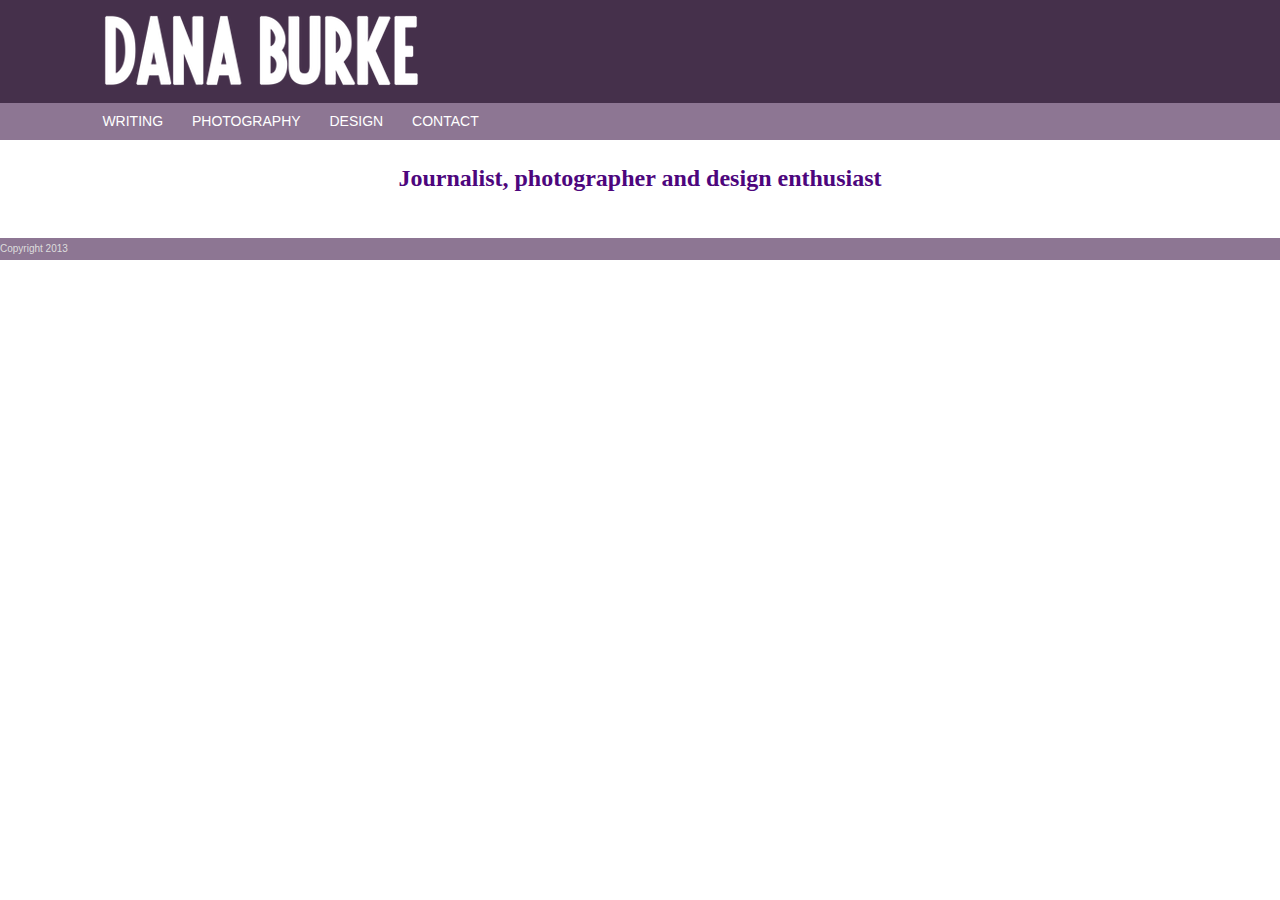
==== contact.html @ 3ea414c6 "updated porportions" ====
<!DOCTYPE html>
<html>
    <head>
        <title>Dana Burke</title>
        <meta http-equiv="Content-Type" content="text/html; charset=UTF-8" />
        <link rel="stylesheet" href="css/base.css" />
    </head>
    <body>
         <header>
             <h1><a href="index.html"><img src="images/name_white.png" alt="DanaBurke"/></a></h1>

             
<nav>
    <a href="writing.html">Writing</a>
    <a href="photography.html">Photography</a>
    <a href="design.html">Design</a>
    <a href="contact.html">Contact</a>
        </nav>
        </header>
        
<article>
            <h1>Journalist, photographer and design enthusiast</h1>
        </article>
        <footer>
            <p>Copyright 2013</p>
        </footer>
    </body>
</html>
---- css/base.css ----
* {
    box-sizing: border-box;
      margin: 0;
    padding: 0;
}


header {
    background-color: #45304b;
    color: #ffffff;
    height: 105px;
}

header h1 {
    margin: 0 0 10px 0;
    padding: 12px 0px 0px 8%; /* TRouBLe */
}

header nav {
    float: left;
    font-family: helvetica, arial, sans-serif;
    font-size: 14px;
    text-transform:uppercase;
    background-color: #8d7693;
    color: #ffffff;
    height: 30px;
    width: 100%;
    margin: 0 0 10px 0;
    padding: 10px 10px 27px 8%;
}

header a {
    color: #ffffff;
    margin-right: 25px;
    text-decoration: none;
}

header a:hover {
    height: 30px;
    color: #FFF0F5;
}

header a:active {
    text-decoration: underline;
}

body {
    clear: both;
    font-size: 12px;
}

p {
    font-family: helvetica, arial, sans-serif;
    line-height: 22px;
    margin-bottom: 12px;
}

article {
    clear: both;
    padding: 0 10px 0 10px;
    margin: 2% 8% 2% 8%;
}

article h1 {
     font-size: 24px;
    color:#4D067D;
    padding-top:15px;
    padding-bottom: 20px;
    text-align: center;
}

article img {
    border: 0px solid #ffffff;
    padding-right: 4%;
    padding-bottom: 2%;
    float: left;
}

footer {
    font-family: helvetica, arial, sans-serif;
    font-size: 10px;
    background-color: #8d7693;
    color: #dddddd;
    width: 100%;
    margin-bottom: -16px;
}
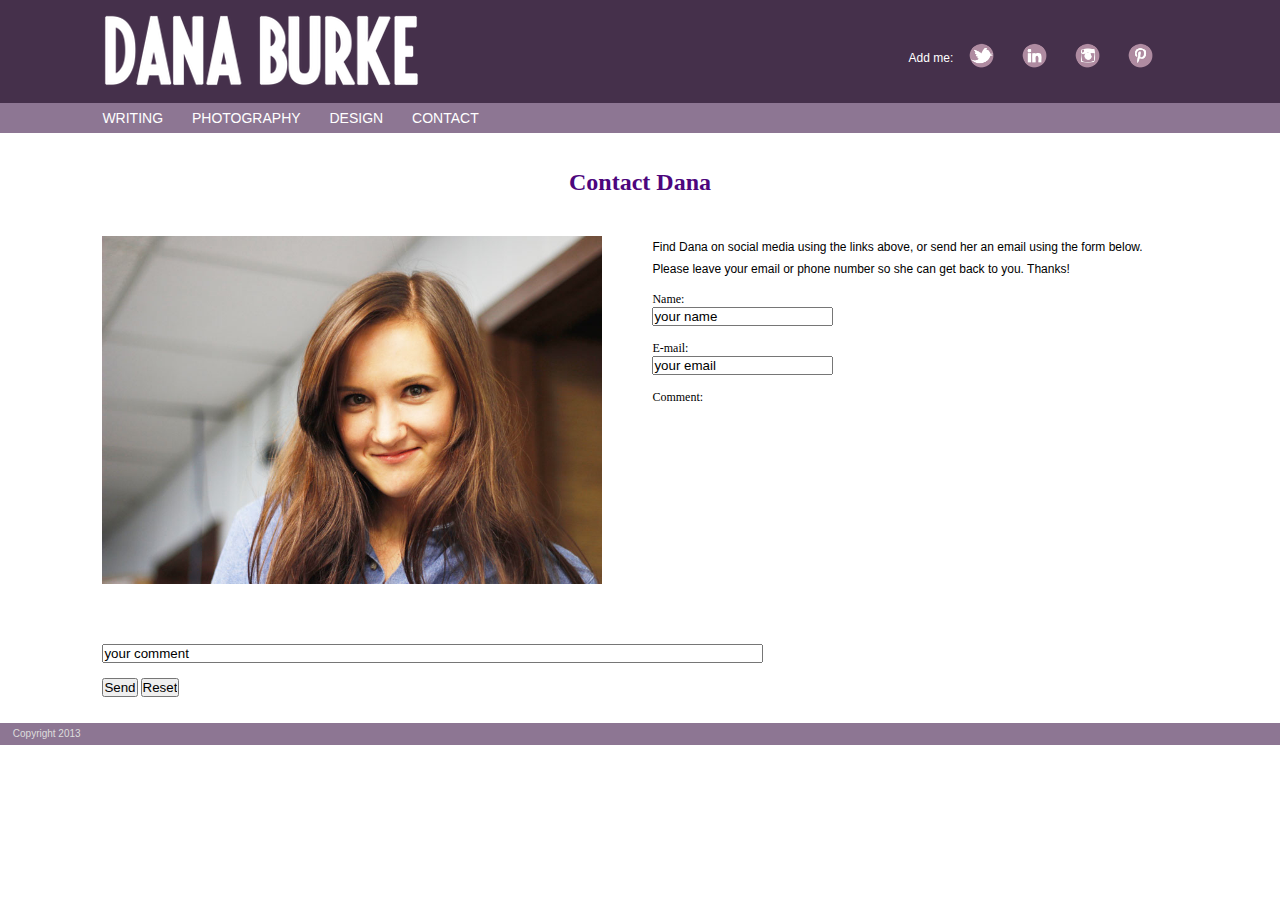
==== commit 99c0d127: "updated contact" ====
--- a/contact.html
+++ b/contact.html
@@ -6,10 +6,17 @@
         <link rel="stylesheet" href="css/base.css" />
     </head>
     <body>
-         <header>
-             <h1><a href="index.html"><img src="images/name_white.png" alt="DanaBurke"/></a></h1>
+<header>
+        <div id="social">
+            <p>Add me:</p>
+            <a href="http://www.twitter.com/dana_burke"><img src="images/twitter.png" alt="Twitter"/></a>
+            <a href="http://www.linkedin.com/in/danamburke/"><img src="images/linkedin.png" alt="LinkedIn"/></a>
+            <a href="http://www.instagram.com/dana_burke"><img src="images/instagram.png" alt="Instagram"/></a>
+            <a href="http://www.pinterest.com/danaburke"><img src="images/pinterest.png" alt="Pinterest"/></a>
+             </div>
+             
+             <h1><a href="index.html"><img src="images/name_white.png" alt="Dana Burke"/></a></h1>
 
-             
 <nav>
     <a href="writing.html">Writing</a>
     <a href="photography.html">Photography</a>
@@ -19,7 +26,22 @@
         </header>
         
 <article>
-            <h1>Journalist, photographer and design enthusiast</h1>
+            <h1>Contact Dana</h1>
+    <div id="contact">
+     <img alt="Dana Burke" src="images/contact.jpg" />
+      <p>Find Dana on social media using the links above, or send her an email using the form below. Please leave your email or phone number so she can get back to you. Thanks!</p>
+<form action="MAILTO:dana@danaburke.com" method="post" enctype="text/plain">
+Name:<br>
+<input type="text" name="name" value="your name"><br><br>
+E-mail:<br>
+<input type="text" name="mail" value="your email"><br><br>
+Comment:<br>
+<input type="text" name="comment" value="your comment" size="80"><br><br>
+<input type="submit" value="Send">
+<input type="reset" value="Reset">
+</form>
+        </div>
+    
         </article>
         <footer>
             <p>Copyright 2013</p>
--- a/css/base.css
+++ b/css/base.css
@@ -9,24 +9,40 @@
     background-color: #45304b;
     color: #ffffff;
     height: 105px;
+    margin-bottom: 50px;
 }
 
 header h1 {
     margin: 0 0 10px 0;
-    padding: 12px 0px 0px 8%; /* TRouBLe */
+    padding: 12px 8% 0px 8%; /* TRouBLe */
+}
+
+#social {
+    float: right;
+    margin-right: 8%;
+}
+
+#social p{
+    font-family: helvetica, arial, sans-serif;
+    font-size: 12px;
+    padding: 15px 0 0 0px;
+    margin: 32px 20px -20px -60px;
+}
+
+#social img{
+    width: 25px;
+    margin: -6px 0 0 0px;
 }
 
 header nav {
-    float: left;
+    clear: both;
     font-family: helvetica, arial, sans-serif;
     font-size: 14px;
     text-transform:uppercase;
     background-color: #8d7693;
     color: #ffffff;
     height: 30px;
-    width: 100%;
-    margin: 0 0 10px 0;
-    padding: 10px 10px 27px 8%;
+    padding: 7px 0 0 8%;
 }
 
 header a {
@@ -36,7 +52,6 @@
 }
 
 header a:hover {
-    height: 30px;
     color: #FFF0F5;
 }
 
@@ -45,7 +60,6 @@
 }
 
 body {
-    clear: both;
     font-size: 12px;
 }
 
@@ -57,14 +71,12 @@
 
 article {
     clear: both;
-    padding: 0 10px 0 10px;
-    margin: 2% 8% 2% 8%;
+    margin: 5% 8% 2% 8%;
 }
 
 article h1 {
      font-size: 24px;
     color:#4D067D;
-    padding-top:15px;
     padding-bottom: 20px;
     text-align: center;
 }
@@ -76,11 +88,22 @@
     float: left;
 }
 
+#contact img{
+    width: 550px;
+    padding-bottom: 60px;
+    padding-right: 50px;
+}
+
+#contact {
+padding-top: 20px;
+}
+
 footer {
+    clear: both;
+    margin-bottom: -16px;
     font-family: helvetica, arial, sans-serif;
     font-size: 10px;
     background-color: #8d7693;
     color: #dddddd;
-    width: 100%;
-    margin-bottom: -16px;
+    padding-left: 1%;
 }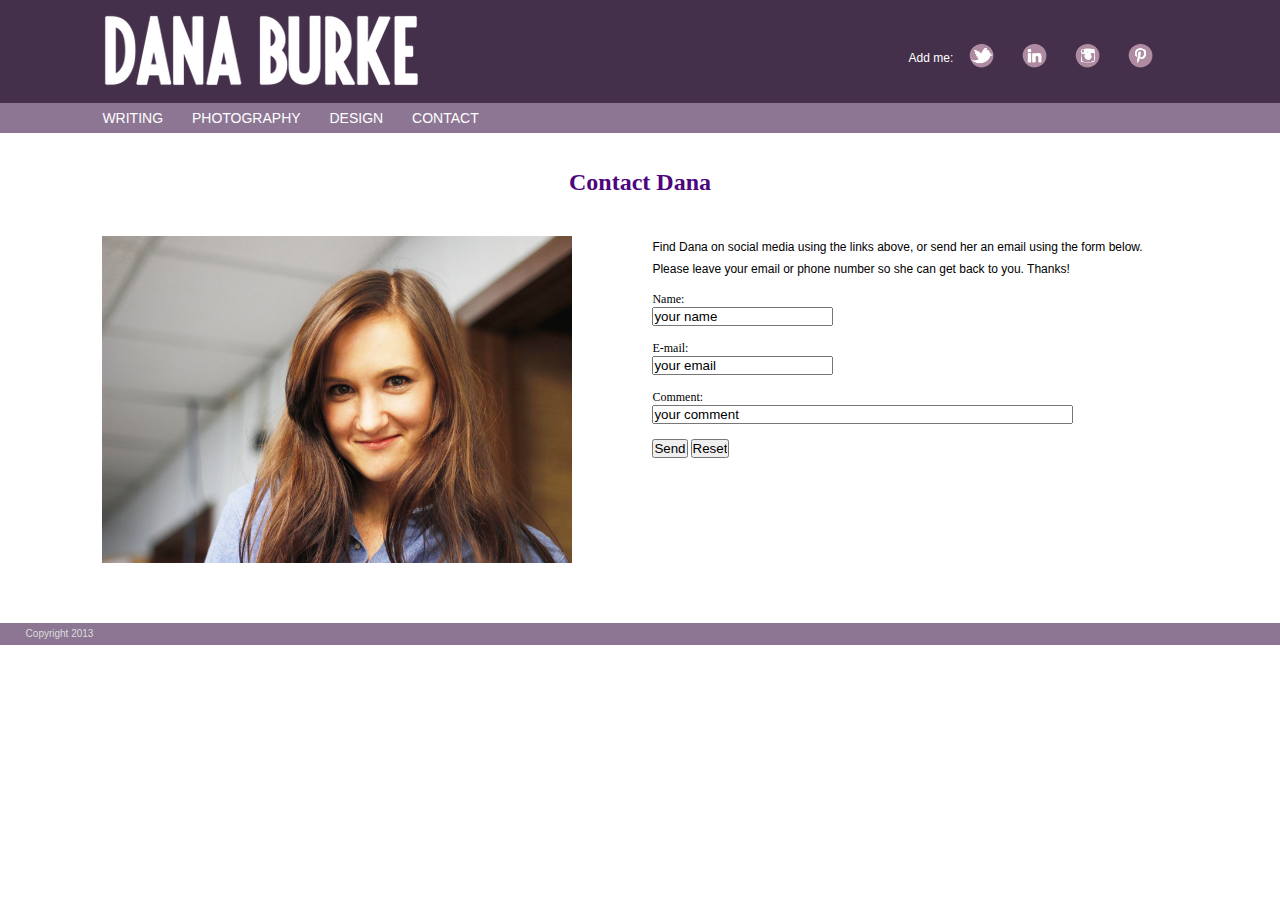
==== commit 58dd2bdf: "updated contact" ====
--- a/contact.html
+++ b/contact.html
@@ -36,7 +36,7 @@
 E-mail:<br>
 <input type="text" name="mail" value="your email"><br><br>
 Comment:<br>
-<input type="text" name="comment" value="your comment" size="80"><br><br>
+<input type="text" name="comment" value="your comment" size="50"><br><br>
 <input type="submit" value="Send">
 <input type="reset" value="Reset">
 </form>
--- a/css/base.css
+++ b/css/base.css
@@ -91,7 +91,7 @@
 #contact img{
     width: 550px;
     padding-bottom: 60px;
-    padding-right: 50px;
+    padding-right: 80px;
 }
 
 #contact {
@@ -105,5 +105,5 @@
     font-size: 10px;
     background-color: #8d7693;
     color: #dddddd;
-    padding-left: 1%;
+    padding-left: 2%;
 }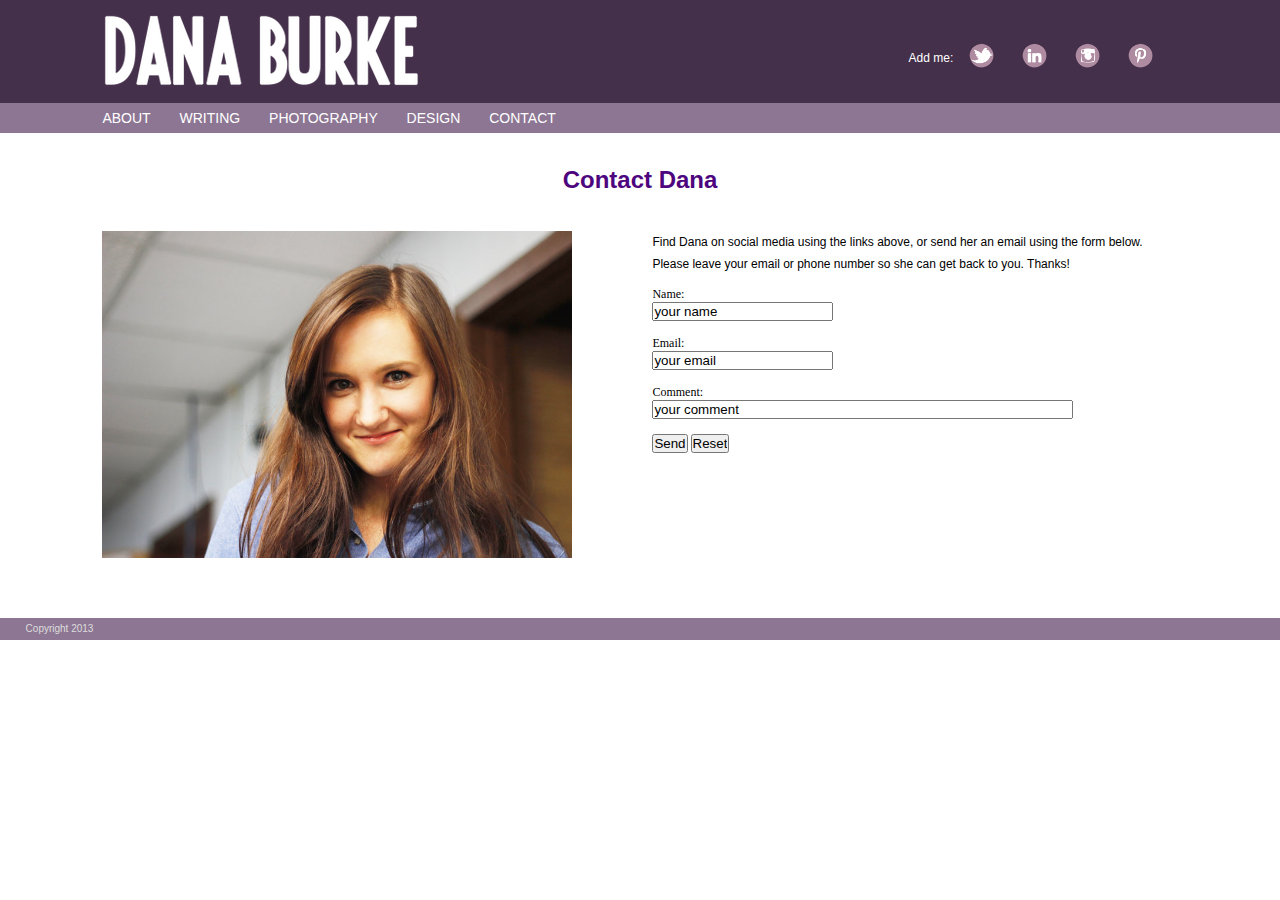
==== commit c82c154b: "update photography design and clips" ====
--- a/contact.html
+++ b/contact.html
@@ -18,6 +18,7 @@
              <h1><a href="index.html"><img src="images/name_white.png" alt="Dana Burke"/></a></h1>
 
 <nav>
+    <a href="index.html">About</a>
     <a href="writing.html">Writing</a>
     <a href="photography.html">Photography</a>
     <a href="design.html">Design</a>
@@ -33,7 +34,7 @@
 <form action="MAILTO:dana@danaburke.com" method="post" enctype="text/plain">
 Name:<br>
 <input type="text" name="name" value="your name"><br><br>
-E-mail:<br>
+Email:<br>
 <input type="text" name="mail" value="your email"><br><br>
 Comment:<br>
 <input type="text" name="comment" value="your comment" size="50"><br><br>
--- a/css/base.css
+++ b/css/base.css
@@ -77,15 +77,30 @@
 article h1 {
      font-size: 24px;
     color:#4D067D;
+    font-family: helvetica, arial, sans-serif;
+    line-height: 22px;
+    padding-bottom: 20px;
+    text-align: center;
+}
+
+article h2 {
+     font-size: 18px;
+    color:#707070;
+    font-family: helvetica, arial, sans-serif;
+    line-height: 22px;
     padding-bottom: 20px;
     text-align: center;
 }
 
 article img {
     border: 0px solid #ffffff;
-    padding-right: 4%;
-    padding-bottom: 2%;
+    padding-right: 0px;
     float: left;
+}
+
+#about img{
+padding-right: 40px;
+padding-bottom: 2%;
 }
 
 #contact img{
@@ -98,6 +113,26 @@
 padding-top: 20px;
 }
 
+#clips img{
+width: 25%;
+margin-bottom: 30px;
+margin-right: 40px;
+    margin-left: 30px;
+    border: 2px;
+border-style:solid;
+border-color: #000000; 
+}
+
+#photography img{
+    width: 100%;
+    padding: 0 20% 40px 20%;
+}
+
+#design img {
+       width: 100%;
+    padding: 0 30% 40px 30%;
+}
+
 footer {
     clear: both;
     margin-bottom: -16px;
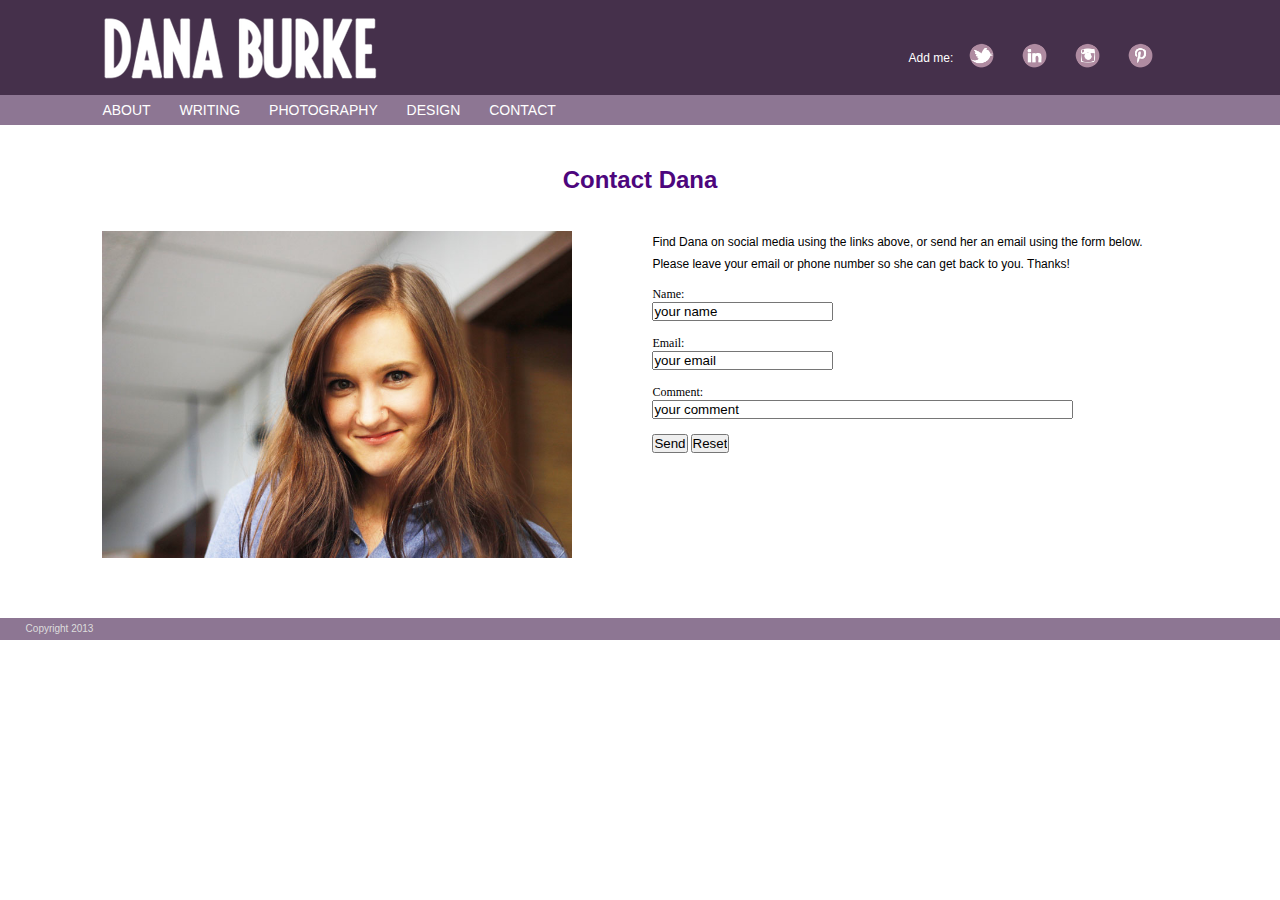
==== commit 0225ada3: "updated site for mobile" ====
--- a/contact.html
+++ b/contact.html
@@ -1,12 +1,12 @@
 <!DOCTYPE html>
 <html>
     <head>
-        <title>Dana Burke</title>
+        <title>Dana Burke: Journalist, Photographer and Design Enthusiast</title>
         <meta http-equiv="Content-Type" content="text/html; charset=UTF-8" />
         <link rel="stylesheet" href="css/base.css" />
     </head>
     <body>
-<header>
+    <header>
         <div id="social">
             <p>Add me:</p>
             <a href="http://www.twitter.com/dana_burke"><img src="images/twitter.png" alt="Twitter"/></a>
@@ -14,8 +14,10 @@
             <a href="http://www.instagram.com/dana_burke"><img src="images/instagram.png" alt="Instagram"/></a>
             <a href="http://www.pinterest.com/danaburke"><img src="images/pinterest.png" alt="Pinterest"/></a>
              </div>
-             
-             <h1><a href="index.html"><img src="images/name_white.png" alt="Dana Burke"/></a></h1>
+        
+             <div id="logo">
+                 <a href="index.html"> <img src="images/logo.png" alt="Dana Burke" /> </a>
+             </div>
 
 <nav>
     <a href="index.html">About</a>
@@ -23,8 +25,10 @@
     <a href="photography.html">Photography</a>
     <a href="design.html">Design</a>
     <a href="contact.html">Contact</a>
-        </nav>
-        </header>
+ </nav>
+        
+         <h1>Dana Burke</h1>
+</header>
         
 <article>
             <h1>Contact Dana</h1>
--- a/css/base.css
+++ b/css/base.css
@@ -13,10 +13,17 @@
 }
 
 header h1 {
+        line-height: 0px;
+      margin-bottom: 0px;
+    text-indent: -10000px;
+}
+
+#logo {
+    height: 85px;
     margin: 0 0 10px 0;
-    padding: 12px 8% 0px 8%; /* TRouBLe */
-}
-
+    padding: 15px 8% 0px 8%; /* TRouBLe */
+}
+ 
 #social {
     float: right;
     margin-right: 8%;
@@ -42,7 +49,10 @@
     background-color: #8d7693;
     color: #ffffff;
     height: 30px;
-    padding: 7px 0 0 8%;
+    padding-top: 7px;
+    padding-right: 0;
+    padding-bottom: 0;
+    padding-left: 8%;
 }
 
 header a {
@@ -53,6 +63,7 @@
 
 header a:hover {
     color: #FFF0F5;
+    text-decoration: underline;
 }
 
 header a:active {
@@ -84,12 +95,12 @@
 }
 
 article h2 {
-     font-size: 18px;
+     font-size: 20px;
     color:#707070;
     font-family: helvetica, arial, sans-serif;
     line-height: 22px;
     padding-bottom: 20px;
-    text-align: center;
+    text-align:center;
 }
 
 article img {
@@ -124,13 +135,19 @@
 }
 
 #photography img{
-    width: 100%;
-    padding: 0 20% 40px 20%;
+    width: 64%;
+    margin-top: 0;
+    margin-right: 18%;
+    margin-bottom: 40px;
+    margin-left: 18%;
 }
 
 #design img {
-       width: 100%;
-    padding: 0 30% 40px 30%;
+    width: 40%;
+     margin-top: 0;
+    margin-right: 30%;
+    margin-bottom: 40px;
+    margin-left: 30%;
 }
 
 footer {
@@ -141,4 +158,107 @@
     background-color: #8d7693;
     color: #dddddd;
     padding-left: 2%;
+}
+
+
+@media screen and (max-width: 600px) {
+    
+    * {
+    box-sizing: border-box;
+      margin: 0px;
+    padding: 0px;
+    }
+
+    header {
+        float: none;
+        height: 375px;
+        padding: 0px;
+        margin: 0px;
+    }
+    
+    #social {
+    float: none;
+    padding-left: 50px;
+    }
+    
+    #social p{
+    float: none;
+    padding: 0;
+    margin: 0;
+    line-height: 0;
+    visibility:hidden;
+    }
+    
+    #social img{
+        align-content:center;
+        width: 30px;
+        clear: both;
+        padding: 0;
+        margin: 20px 0 0 0;
+    }
+    
+    #logo {
+        margin: 0;
+        text-align:center;
+    }
+    
+    #logo img{
+        clear: both;
+     width: 100%;
+        padding: 10px 20px;
+    }
+    
+    #about img {
+        width: 100%;
+        padding-right: 0px;
+        padding-bottom: 20px;
+    }
+    
+    body { 
+        margin: 0%;
+        padding: 0px;
+    }    
+    
+    header nav {
+        height: 0px;
+        padding: 0;
+        margin: 15px 30px 0 30px;
+        
+        
+}
+
+nav a {
+    font-family: helvetica, arial, sans-serif;
+    font-size: 16px;
+    text-transform:uppercase;
+    background-color: #8d7693;
+    border-radius: 10px;
+    color: #ffffff;
+    text-align: center;
+    display: block;
+    text-decoration: none;
+    text-align: center;
+    align-content: center;
+    width: 100%;
+    line-height: 30px;
+    margin-top: 10px;
+}
+
+nav a:hover {
+    color: #FFF0F5;
+        text-decoration: underline;
+}
+        
+ article h1, h2 {
+            text-align: center;
+            margin-top: 0px;
+            padding: 10px 0 15px 0;
+        line-height: 30px;
+    }
+    
+        p {
+        font-size: 12px;
+        padding: 5px;
+    }
+    
 }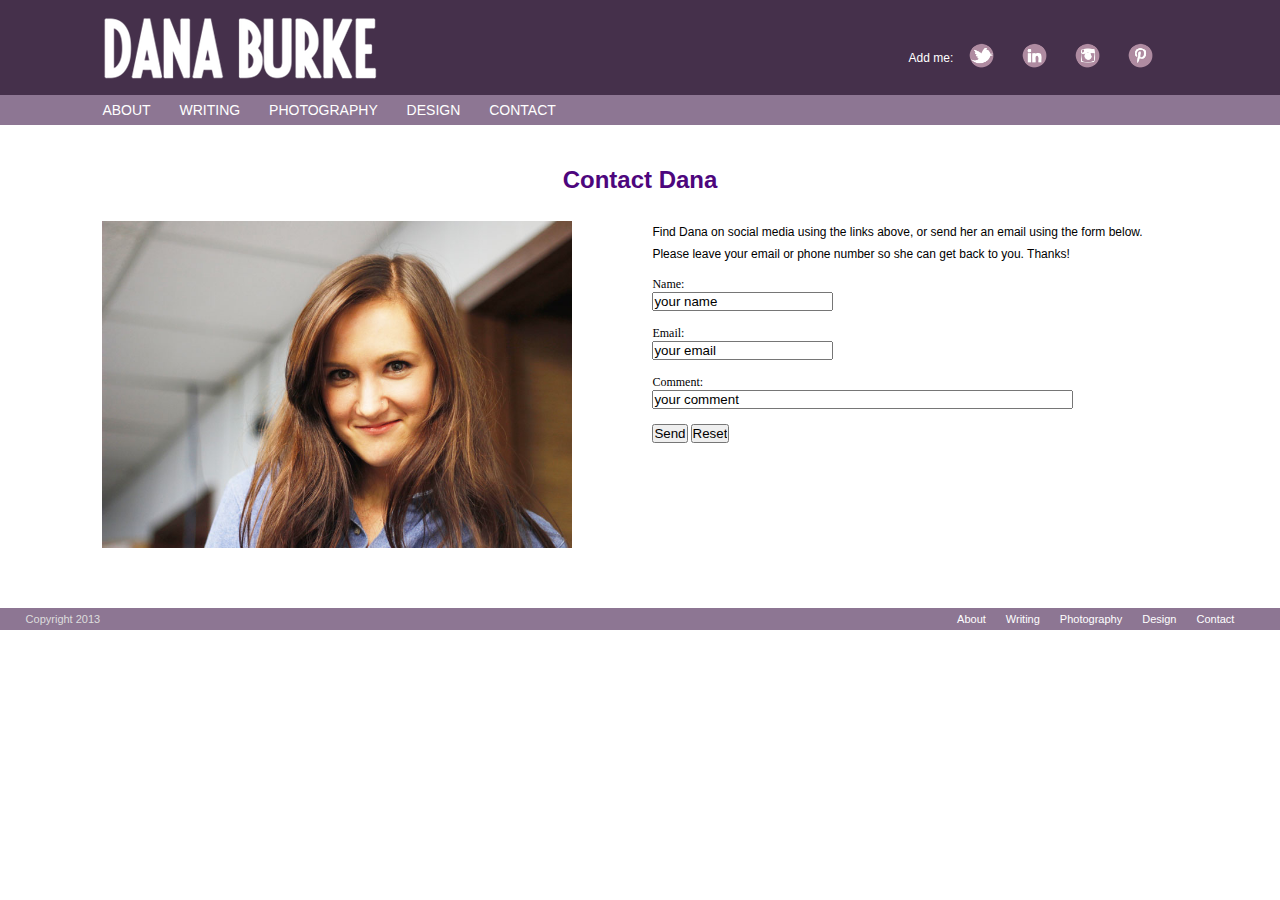
==== commit 3bf62e88: "updated everything" ====
--- a/contact.html
+++ b/contact.html
@@ -1,7 +1,7 @@
 <!DOCTYPE html>
 <html>
     <head>
-        <title>Dana Burke: Journalist, Photographer and Design Enthusiast</title>
+        <title>Contact Dana Burke</title>
         <meta http-equiv="Content-Type" content="text/html; charset=UTF-8" />
         <link rel="stylesheet" href="css/base.css" />
     </head>
@@ -27,7 +27,7 @@
     <a href="contact.html">Contact</a>
  </nav>
         
-         <h1>Dana Burke</h1>
+         <h1>Dana Burke: Journalist, Photographer and Design Enthusiast</h1>
 </header>
         
 <article>
@@ -48,8 +48,20 @@
         </div>
     
         </article>
-        <footer>
-            <p>Copyright 2013</p>
+        
+          <footer>
+            <p>Copyright 2013
+    <a href="contact.html">Contact</a>
+    <a href="design.html">Design</a>
+    <a href="photography.html">Photography</a>
+    <a href="writing.html">Writing</a>
+    <a href="index.html">About</a>   
+            </p>
+            
+    <div id="bounce">
+    <a href='#top'>Back to Top</a>
+        </div>
         </footer>
+        
     </body>
 </html>--- a/css/base.css
+++ b/css/base.css
@@ -90,12 +90,12 @@
     color:#4D067D;
     font-family: helvetica, arial, sans-serif;
     line-height: 22px;
-    padding-bottom: 20px;
+    padding-bottom: 10px;
     text-align: center;
 }
 
 article h2 {
-     font-size: 20px;
+     font-size: 18px;
     color:#707070;
     font-family: helvetica, arial, sans-serif;
     line-height: 22px;
@@ -154,19 +154,43 @@
     clear: both;
     margin-bottom: -16px;
     font-family: helvetica, arial, sans-serif;
-    font-size: 10px;
+    font-size: 11px;
     background-color: #8d7693;
     color: #dddddd;
     padding-left: 2%;
-}
-
-
-@media screen and (max-width: 600px) {
+    padding-right: 2%;
+}
+
+footer a {
+    color: #ffffff;
+    float: right;
+    padding-right: 20px;
+    text-decoration: none;
+}
+
+footer a:hover {
+    text-decoration: underline;
+}
+
+#bounce a{
+    display:none;
+    visibility: none;
+     line-height: 0px;
+      margin-top: 0px;
+    text-indent: -10000px;
+}
+
+
+@media screen and (max-width: 700px) {
     
     * {
     box-sizing: border-box;
       margin: 0px;
     padding: 0px;
+    }
+    
+    * img {
+        max-width: 300px;
     }
 
     header {
@@ -177,8 +201,9 @@
     }
     
     #social {
-    float: none;
-    padding-left: 50px;
+        text-align:center;
+    float: none;
+    padding-left: 12%;
     }
     
     #social p{
@@ -205,12 +230,13 @@
     #logo img{
         clear: both;
      width: 100%;
-        padding: 10px 20px;
+        padding: 5px 20px 10px 20px;
     }
     
     #about img {
         width: 100%;
-        padding-right: 0px;
+        padding-right: 20px;
+        padding-left: 20px;
         padding-bottom: 20px;
     }
     
@@ -222,7 +248,7 @@
     header nav {
         height: 0px;
         padding: 0;
-        margin: 15px 30px 0 30px;
+        margin: 15px 10% 0 10%;
         
         
 }
@@ -256,9 +282,109 @@
         line-height: 30px;
     }
     
-        p {
+p {
         font-size: 12px;
         padding: 5px;
     }
     
+#clips {
+    float: none;
+     clear: both;
+     text-align: center;
+    align-content: center;
+    }
+    
+#clips img{
+    float: none;
+    clear: both;
+    width: 100%;
+    margin-bottom: 30px;
+    margin-right: 0px;
+    margin-left: 0px;
+}    
+
+#photography {
+    float: none;
+     clear: both;
+     text-align: center;
+    align-content: center;
+    }
+
+    
+#photography img{
+    float: none;
+    clear: both;
+    width: 100%;
+    margin-top: 0;
+    margin-right: 0px;
+    margin-bottom: 25px;
+    margin-left: 0px;
+}
+
+    #design {
+        float: none;
+        clear: both;
+        text-align: center;
+    align-content: center;
+    }
+
+#design img{
+    float: none;
+    clear: both;
+    width: 100%;
+    margin-top: 0;
+    margin-right: 0px;
+    margin-bottom: 25px;
+    margin-left: 0px;
+}
+    
+#contact {
+    float: none;
+    align-content: center;
+    }
+
+#contact img{
+    width: 100%;
+    padding-bottom: 10px;
+    padding-right: 30px;
+    padding-left: 30px;
+}
+
+    
+footer {
+        padding: 0 10%;
+    }
+    
+footer a{
+        display:none;
+    visibility: none;
+     line-height: 0px;
+      margin-top: 0px;
+    text-indent: -10000px;
+    }
+    
+footer #bounce a{
+    display:block;
+    visibility:visible;
+    font-family: helvetica, arial, sans-serif;
+    font-size: 16px;
+    color: #8d7693;
+    text-transform:uppercase;
+    background-color: #ffffff;
+    border-color:#8d7693;
+    border-style:solid;
+    border-radius: 10px;
+    text-decoration: none;
+    text-align: center;
+    align-content: center;
+    width: 100%;
+    line-height: 30px;
+    text-indent: 10px;
+    margin-top: -5px;
+    margin-bottom: 15px;
+    }
+    
+footer #bounce a:hover{
+    text-decoration: underline;
+    }
 }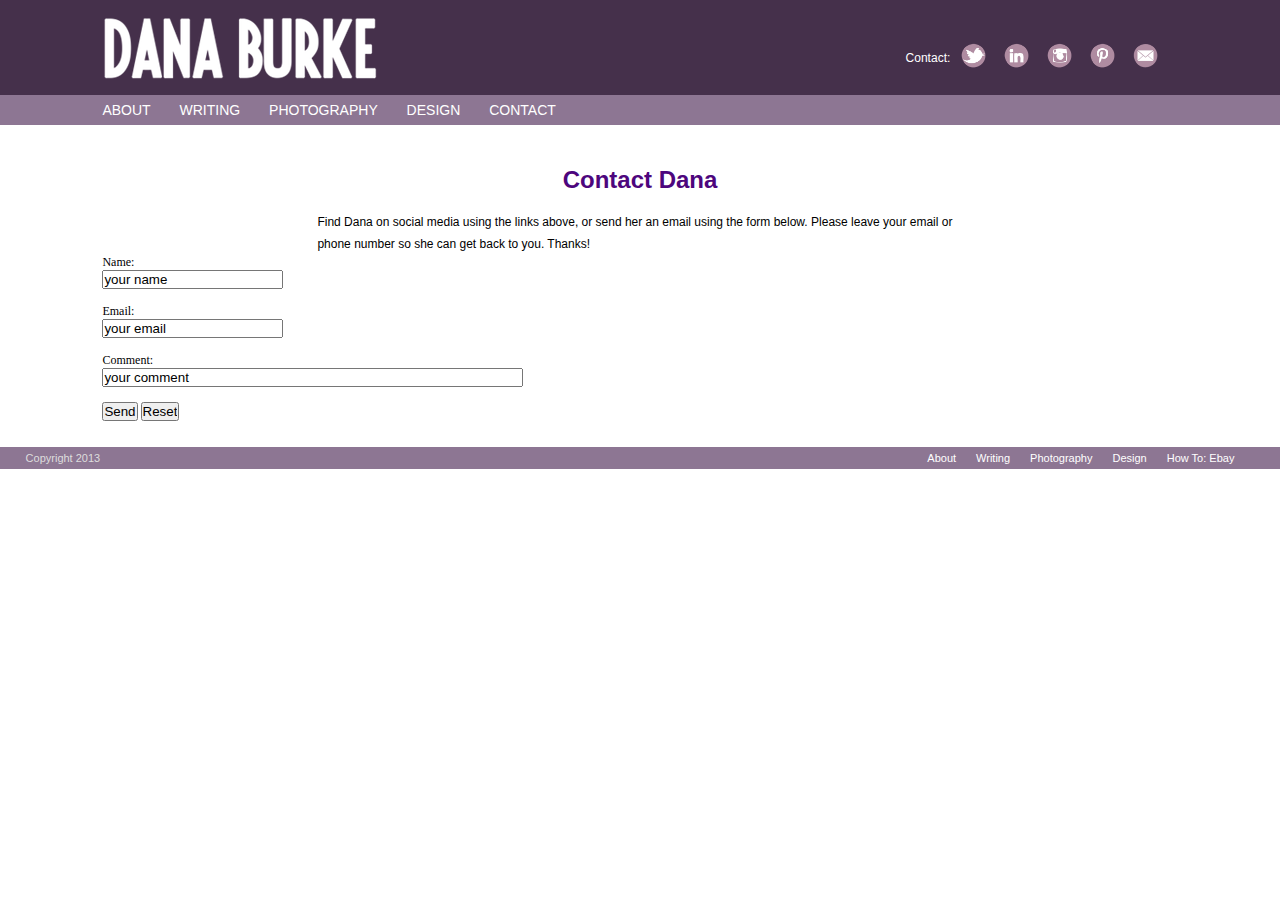
==== commit 1979ba76: "updated css" ====
--- a/contact.html
+++ b/contact.html
@@ -7,12 +7,13 @@
     </head>
     <body>
     <header>
-        <div id="social">
-            <p>Add me:</p>
+         <div id="social">
+            <p>Contact:</p>
             <a href="http://www.twitter.com/dana_burke"><img src="images/twitter.png" alt="Twitter"/></a>
             <a href="http://www.linkedin.com/in/danamburke/"><img src="images/linkedin.png" alt="LinkedIn"/></a>
             <a href="http://www.instagram.com/dana_burke"><img src="images/instagram.png" alt="Instagram"/></a>
             <a href="http://www.pinterest.com/danaburke"><img src="images/pinterest.png" alt="Pinterest"/></a>
+            <a href="mailto:dana@danaburke.com"><img src="images/mail.png" alt="email Dana Burke"/></a>
              </div>
         
              <div id="logo">
@@ -33,8 +34,8 @@
 <article>
             <h1>Contact Dana</h1>
     <div id="contact">
-     <img alt="Dana Burke" src="images/contact.jpg" />
       <p>Find Dana on social media using the links above, or send her an email using the form below. Please leave your email or phone number so she can get back to you. Thanks!</p>
+  
 <form action="MAILTO:dana@danaburke.com" method="post" enctype="text/plain">
 Name:<br>
 <input type="text" name="name" value="your name"><br><br>
@@ -46,12 +47,11 @@
 <input type="reset" value="Reset">
 </form>
         </div>
-    
-        </article>
+ </article>
         
           <footer>
             <p>Copyright 2013
-    <a href="contact.html">Contact</a>
+    <a href="howto.html">How To: Ebay</a>
     <a href="design.html">Design</a>
     <a href="photography.html">Photography</a>
     <a href="writing.html">Writing</a>
--- a/css/base.css
+++ b/css/base.css
@@ -38,7 +38,7 @@
 
 #social img{
     width: 25px;
-    margin: -6px 0 0 0px;
+    margin: -6px -5px;
 }
 
 header nav {
@@ -114,17 +114,26 @@
 padding-bottom: 2%;
 }
 
-#contact img{
-    width: 550px;
-    padding-bottom: 60px;
-    padding-right: 80px;
-}
-
-#contact {
-padding-top: 20px;
-}
-
+#contact p {
+padding-top:10px;
+ float: none;
+ clear: both;
+ text-align: left;
+align-content: center;
+max-width: 60%;
+margin: 0 20% 0 20%;
+}
+
+#clips {
+    float: none;
+     clear: both;
+     text-align: center;
+    align-content: center;
+    }
+    
 #clips img{
+    float: none;
+    clear: both;
 width: 25%;
 margin-bottom: 30px;
 margin-right: 40px;
@@ -134,20 +143,49 @@
 border-color: #000000; 
 }
 
+#photography {
+    float: none;
+     clear: both;
+     text-align: center;
+    align-content: center;
+    }
+
 #photography img{
-    width: 64%;
+    float: none;
+    clear: both;
+    width:90%;
+    max-width: 600px;
     margin-top: 0;
-    margin-right: 18%;
-    margin-bottom: 40px;
-    margin-left: 18%;
-}
+    margin-right: 5%;
+    margin-bottom: 0px;
+    margin-left: 5%;
+}
+
+#photography p{
+    color: #aaaaaa;
+    line-height: 16px;
+    float: none;
+    clear: both;
+    margin: 0px 10% 50px 10%;
+}
+
+#design {
+    float: none;
+     clear: both;
+     text-align: center;
+    align-content: center;
+    }
 
 #design img {
-    width: 40%;
-     margin-top: 0;
-    margin-right: 30%;
-    margin-bottom: 40px;
-    margin-left: 30%;
+    float: none;
+    clear: both;
+    align-content: center;
+width: 20%;
+margin: 15px 5% 25px 5%;
+    
+border: 2px;
+border-style:solid;
+border-color: #000000; 
 }
 
 footer {
@@ -174,7 +212,6 @@
 
 #bounce a{
     display:none;
-    visibility: none;
      line-height: 0px;
       margin-top: 0px;
     text-indent: -10000px;
@@ -203,7 +240,7 @@
     #social {
         text-align:center;
     float: none;
-    padding-left: 12%;
+    margin-left: 10%;
     }
     
     #social p{
@@ -219,7 +256,7 @@
         width: 30px;
         clear: both;
         padding: 0;
-        margin: 20px 0 0 0;
+        margin: 25px -10px 0 0;
     }
     
     #logo {
@@ -317,9 +354,17 @@
     width: 100%;
     margin-top: 0;
     margin-right: 0px;
-    margin-bottom: 25px;
+    margin-bottom: 5px;
     margin-left: 0px;
 }
+    
+    #photography p{
+    color: #aaaaaa;
+    line-height: 16px;
+    float: none;
+    clear: both;
+     margin: 0 10% 50px 10%;
+    }
 
     #design {
         float: none;
@@ -357,7 +402,6 @@
     
 footer a{
         display:none;
-    visibility: none;
      line-height: 0px;
       margin-top: 0px;
     text-indent: -10000px;
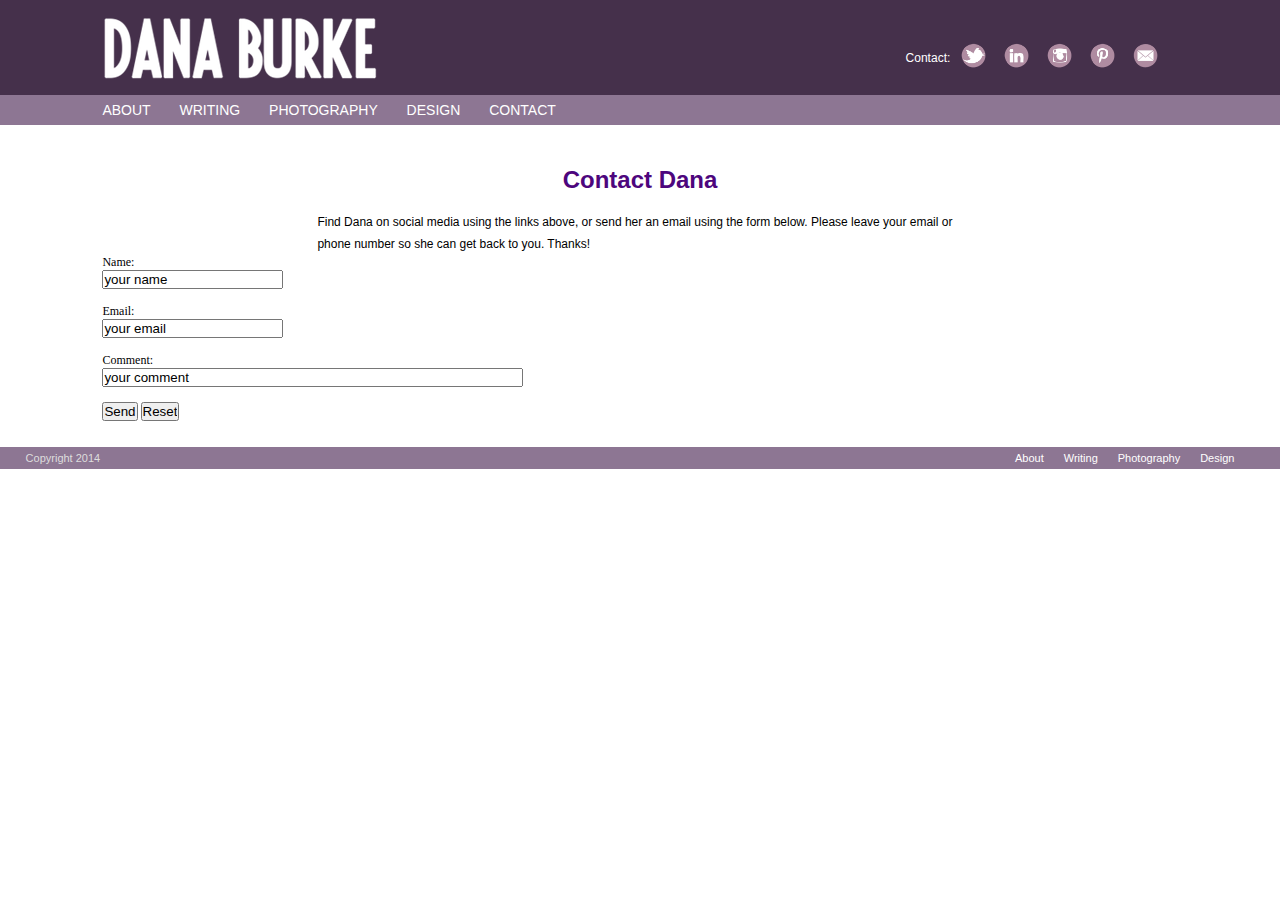
==== commit c67f0a74: "deleted how to" ====
--- a/contact.html
+++ b/contact.html
@@ -50,8 +50,7 @@
  </article>
         
           <footer>
-            <p>Copyright 2013
-    <a href="howto.html">How To: Ebay</a>
+            <p>Copyright 2014
     <a href="design.html">Design</a>
     <a href="photography.html">Photography</a>
     <a href="writing.html">Writing</a>
--- a/css/base.css
+++ b/css/base.css
@@ -90,7 +90,7 @@
     color:#4D067D;
     font-family: helvetica, arial, sans-serif;
     line-height: 22px;
-    padding-bottom: 10px;
+    margin-bottom: 10px;
     text-align: center;
 }
 
@@ -99,8 +99,26 @@
     color:#707070;
     font-family: helvetica, arial, sans-serif;
     line-height: 22px;
-    padding-bottom: 20px;
+    margin-bottom: 20px;
     text-align:center;
+}
+
+article h3 {
+     font-size: 16px;
+    color:#000000;
+    font-family: helvetica, arial, sans-serif;
+    line-height: 22px;
+    margin-bottom: 20px;
+
+}
+
+article h4 {
+     font-size: 14px;
+    color:#707070;
+    font-family: helvetica, arial, sans-serif;
+    line-height: 22px;
+    margin-bottom: 5px;
+
 }
 
 article img {
@@ -112,6 +130,28 @@
 #about img{
 padding-right: 40px;
 padding-bottom: 2%;
+}
+
+#ebay img{
+max-width: 400px;
+padding: 0 50px 30px 0px;
+}
+
+#korrie img{
+    clear: both;
+    float: right;
+    max-width: 400px;
+padding: 0 0px 0px 50px;
+}
+ 
+#korrie p{
+    clear: both;
+    float: right;
+      font-size: 10px;
+    color:#707070;
+    font-family: helvetica, arial, sans-serif;
+    line-height: 12px;
+    padding: 0 0 10px 100px;
 }
 
 #contact p {
@@ -188,6 +228,48 @@
 border-color: #000000; 
 }
 
+#video {
+    float: none;
+    text-align: center;
+    width: 100%;
+    max-width: 800px;
+    margin-left:auto;
+    margin-right: auto;
+    height: auto;
+    margin-bottom: 30px;
+    margin-top: 15px;
+    }
+
+.video-wrapper {
+	width: 600px;
+	max-width: 100%;
+}
+
+.video-container {
+	position: relative;
+	padding-bottom: 56.25%;
+	padding-top: 30px;
+	height: 0;
+	overflow: hidden;
+}
+
+.video-container iframe,  
+.video-container object,  
+.video-container embed {
+	position: absolute;
+	top: 0;
+	left: 0;
+	width: 100%;
+	height: 100%;
+}
+
+#tips {
+    background: #FFF0F5;
+    padding: 40px;
+    border-radius: 30px;
+    margin-bottom: 40px;
+}
+
 footer {
     clear: both;
     margin-bottom: -16px;
@@ -275,6 +357,24 @@
         padding-right: 20px;
         padding-left: 20px;
         padding-bottom: 20px;
+    }
+    
+    #ebay img {
+        width: 60%;
+        padding-right: 20px;
+        padding-bottom: 15px;
+    }
+    
+    #korrie img{
+          width: 100%;
+        max-width: 300px;
+        padding-left: 25px;
+    }
+    
+    #korrie p{
+        margin-bottom: 0px;
+        padding-bottom: 15px;
+        padding-left: 25px;
     }
     
     body { 
@@ -394,6 +494,9 @@
     padding-right: 30px;
     padding-left: 30px;
 }
+    
+#video {
+    }
 
     
 footer {
